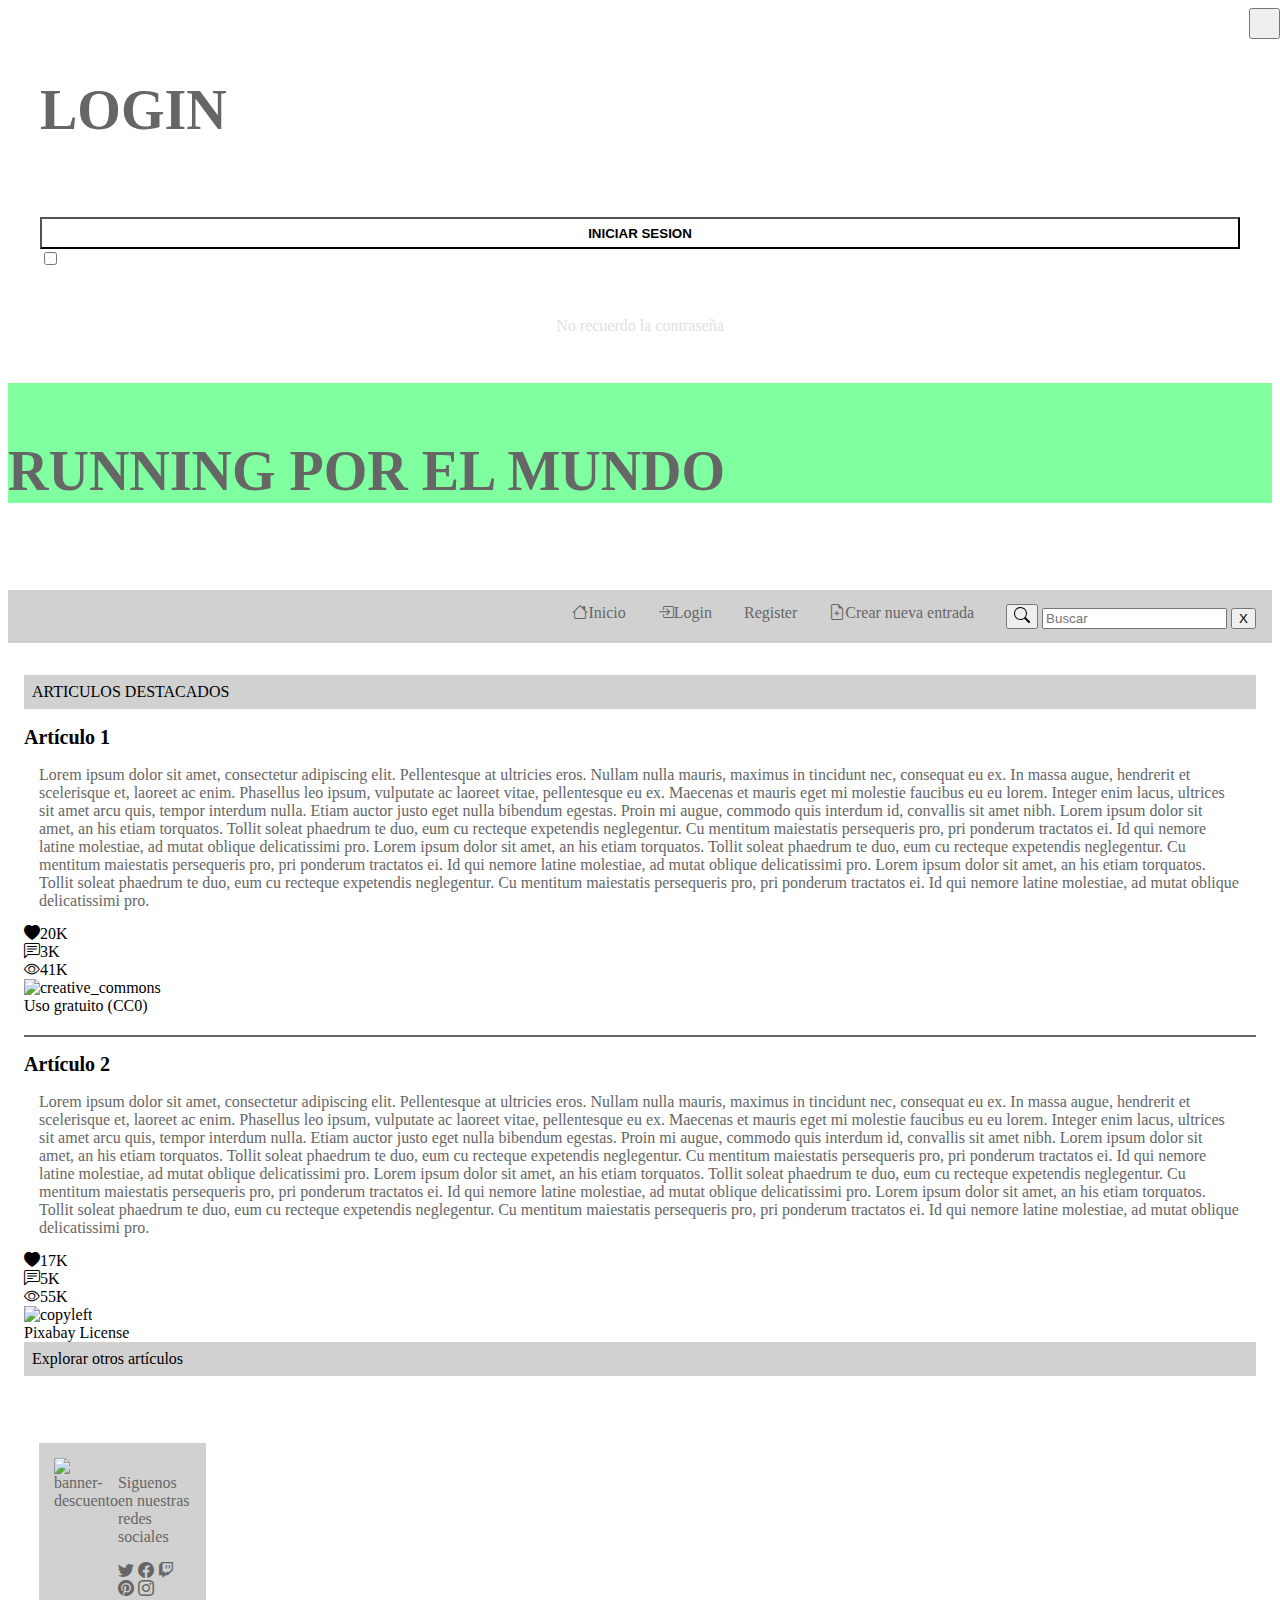
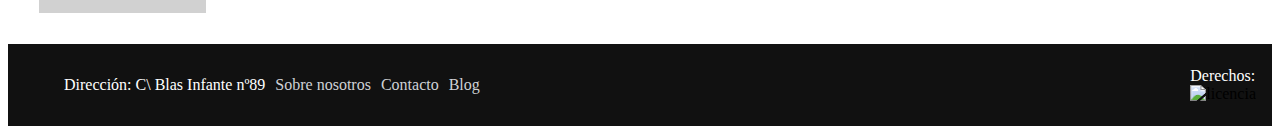
==== index.html @ 79277d88 "Arreglo 2" ====
<!DOCTYPE html>
<html lang="en">

<head>
  <meta charset="UTF-8" />
  <meta http-equiv="X-UA-Compatible" content="IE=edge" />
  <meta name="viewport" content="width=device-width, initial-scale=1.0" />
  <title>Layout responsive</title>
  <link rel="stylesheet" href="styles/styles.css" />
  <link rel="stylesheet" href="https://cdn.jsdelivr.net/npm/bootstrap-icons@1.10.3/font/bootstrap-icons.css" />
  <link href="https://cdn.jsdelivr.net/npm/bootstrap@5.3.0-alpha1/dist/css/bootstrap.min.css" rel="stylesheet"
    integrity="sha384-GLhlTQ8iRABdZLl6O3oVMWSktQOp6b7In1Zl3/Jr59b6EGGoI1aFkw7cmDA6j6gD" crossorigin="anonymous" />
  <link id="tema-estilo" rel="stylesheet" type="text/css" href="styles/claro.css">
  <script defer src="js/utils.js"></script>
  <script defer src="https://cdn.jsdelivr.net/npm/bootstrap@5.3.0-alpha1/dist/js/bootstrap.bundle.min.js"
    integrity="sha384-w76AqPfDkMBDXo30jS1Sgez6pr3x5MlQ1ZAGC+nuZB+EYdgRZgiwxhTBTkF7CXvN"
    crossorigin="anonymous"></script>
</head>

<body>
  <!-- MODAL -->
  <div class="modal fade" id="ModalForm" tabindex="-1" aria-hidden="true">
    <div class="modal-dialog modal-dialog-centered">
      <div class="modal-content">
        <div class="modal-body">
          <button type="button" class="btn-close btn-close-white" data-bs-dismiss="modal" aria-label="Close"></button>
          <div class="myform bg-dark bg-opacity-50">
            <h1 class="text-center">LOGIN</h1>
            <form>
              <div class="mb-3 mt-4">
                <label for="inputEmail" class="form-label">Dirección de correo</label>
                <input type="email" class="form-control" id="inputEmail"/>
              </div>
              <div class="mb-3">
                <label for="inputPass" class="form-label">Contraseña</label>
                <input type="password" class="form-control" id="inputPass" />
              </div>
              <button type="submit" class="btn btn-light mt-3">INICIAR SESION</button>
              <div class="my-3 form-check">
                <input type="checkbox" class="form-check-input" id="checkLogin" />
                <label class="form-check-label" for="checkLogin"><small>Recuerdame</small></label>
              </div>
              <p><a href="#">No recuerdo la contraseña</a></p>
            </form>
          </div>
        </div>
      </div>
    </div>
  </div>
  <!-- END MODAL-->
  <div class="container-fluid">
    <header class="row">
      <img class="logo col-1" src="img/logo.svg" alt="" />
      <h1 class="col-10 text-center">RUNNING POR EL MUNDO</h1>
      
    </header>
    <label class="col" id="switch">
      <input type="checkbox">
      <span class="slider round"></span>
  </label>
    <nav class="row">
      <ul class="m-0">
        <li>
          <a href="index.html"><i class="bi bi-house mx-2"></i>Inicio</a>
        </li>
        <li>
          <a id="login" data-bs-toggle="modal" data-bs-target="#ModalForm"><i
              class="bi bi-box-arrow-in-right mx-2" href="#"></i>Login</a>
        </li>
        <li><a href="register.html">Register</a></li>
        <li>
          <a href="#"><i class="bi bi-file-earmark-plus mx-2"></i>Crear nueva
            entrada</a>
        </li>
        <li>
          <div class="input-group col p-2">
            <button type="button" data-bs-toggle="collapse" data-bs-target=".collapseInput" aria-expanded="false"
              class="input-group-text">
              <svg xmlns="http://www.w3.org/2000/svg" width="16" height="16" fill="currentColor" class="bi bi-search"
                viewBox="0 0 16 16">
                <path
                  d="M11.742 10.344a6.5 6.5 0 1 0-1.397 1.398h-.001c.03.04.062.078.098.115l3.85 3.85a1 1 0 0 0 1.415-1.414l-3.85-3.85a1.007 1.007 0 0 0-.115-.1zM12 6.5a5.5 5.5 0 1 1-11 0 5.5 5.5 0 0 1 11 0z">
                </path>
              </svg>
            </button>
            <input type="text" class="form-control collapse collapse-horizontal collapseInput" placeholder="Buscar"
              aria-label="Search"/>
            <button type="button" data-bs-toggle="collapse" data-bs-target=".collapseInput"
              aria-expanded="false"
              class="input-group-text collapse collapse-horizontal input-group-text text-center collapseInput"
              aria-label="Close">X</button>
          </div>
        </li>
      </ul>
    </nav>
    <!--<div>
        <video autoplay muted loop id="myVideo">
          <source src="img/video.mp4" type="video/mp4" />
          Tu navegador no soporta la reproducción del video en HTML5
        </video>

        <div class="contentVideo" id="contentVideo">
          <h1>Heading</h1>
          <p class="texto_animado">
            Lorem ipsum dolor sit amet, an his etiam torquatos. Tollit soleat
            phaedrum te duo, eum cu recteque expetendis neglegentur. Cu mentitum
            maiestatis persequeris pro, pri ponderum tractatos ei. Id qui nemore
            latine molestiae, ad mutat oblique delicatissimi pro.
          </p>
          <button type="button" class="myBtn" id="myPauseBtn">Pause</button>
        </div>
        <button
            type="button"
            id="myCloseBtn"
            class="btn-close btn-close-white"
            aria-label="Close"
          ></button>
      </div>-->
    <div class="row">
      <div class="articulos col-10 px-5">
        <section>
          <div class="row">
            <header>ARTICULOS DESTACADOS</header>
            <div class="col-8">
              <h2 class="mt-3">Artículo 1</h2>
              <article class="mt-1 textArt">
                Lorem ipsum dolor sit amet, consectetur adipiscing elit.
                Pellentesque at ultricies eros. Nullam nulla mauris, maximus
                in tincidunt nec, consequat eu ex. In massa augue, hendrerit
                et scelerisque et, laoreet ac enim. Phasellus leo ipsum,
                vulputate ac laoreet vitae, pellentesque eu ex. Maecenas et
                mauris eget mi molestie faucibus eu eu lorem. Integer enim
                lacus, ultrices sit amet arcu quis, tempor interdum nulla.
                Etiam auctor justo eget nulla bibendum egestas. Proin mi
                augue, commodo quis interdum id, convallis sit amet nibh.
                Lorem ipsum dolor sit amet, an his etiam torquatos. Tollit soleat
                phaedrum te duo, eum cu recteque expetendis neglegentur. Cu mentitum
                maiestatis persequeris pro, pri ponderum tractatos ei. Id qui nemore
                latine molestiae, ad mutat oblique delicatissimi pro.
                Lorem ipsum dolor sit amet, an his etiam torquatos. Tollit soleat
                phaedrum te duo, eum cu recteque expetendis neglegentur. Cu mentitum
                maiestatis persequeris pro, pri ponderum tractatos ei. Id qui nemore
                latine molestiae, ad mutat oblique delicatissimi pro.
                Lorem ipsum dolor sit amet, an his etiam torquatos. Tollit soleat
                phaedrum te duo, eum cu recteque expetendis neglegentur. Cu mentitum
                maiestatis persequeris pro, pri ponderum tractatos ei. Id qui nemore
                latine molestiae, ad mutat oblique delicatissimi pro.
              </article>
              <div class="row text-center">
                <div class="col-2 border border-dark rounded-start-3 mx-2"><i class="bi bi-heart-fill mx-1"></i>20K
                </div>
                <div class="col-2 border border-dark mx-2"><i class="bi bi-chat-left-text mx-1"></i>3K</div>
                <div class="col-2 border border-dark rounded-end-3 mx-2"><i class="bi bi-eye mx-1"></i>41K</div>
              </div>
            </div>
            <div class="imagen col mt-3">
              <img src="img/creative_commons.jpg" alt="creative_commons" />
              <br />
              <a href="https://www.pexels.com/es-ES/creative-commons-images/" target="_blank">Uso gratuito (CC0)</a>
            </div>
          </div>
        </section>
        <hr />
        <section>
          <div class="row">
            <div class="col-8">
              <h2 class="mt-3">Artículo 2</h2>
              <article class="mt-1 textArt">
                Lorem ipsum dolor sit amet, consectetur adipiscing elit.
                Pellentesque at ultricies eros. Nullam nulla mauris, maximus
                in tincidunt nec, consequat eu ex. In massa augue, hendrerit
                et scelerisque et, laoreet ac enim. Phasellus leo ipsum,
                vulputate ac laoreet vitae, pellentesque eu ex. Maecenas et
                mauris eget mi molestie faucibus eu eu lorem. Integer enim
                lacus, ultrices sit amet arcu quis, tempor interdum nulla.
                Etiam auctor justo eget nulla bibendum egestas. Proin mi
                augue, commodo quis interdum id, convallis sit amet nibh.
                Lorem ipsum dolor sit amet, an his etiam torquatos. Tollit soleat
                phaedrum te duo, eum cu recteque expetendis neglegentur. Cu mentitum
                maiestatis persequeris pro, pri ponderum tractatos ei. Id qui nemore
                latine molestiae, ad mutat oblique delicatissimi pro.
                Lorem ipsum dolor sit amet, an his etiam torquatos. Tollit soleat
                phaedrum te duo, eum cu recteque expetendis neglegentur. Cu mentitum
                maiestatis persequeris pro, pri ponderum tractatos ei. Id qui nemore
                latine molestiae, ad mutat oblique delicatissimi pro.
                Lorem ipsum dolor sit amet, an his etiam torquatos. Tollit soleat
                phaedrum te duo, eum cu recteque expetendis neglegentur. Cu mentitum
                maiestatis persequeris pro, pri ponderum tractatos ei. Id qui nemore
                latine molestiae, ad mutat oblique delicatissimi pro.
              </article>
              <div class="row text-center">
                <div class="col-2 border border-dark rounded-start-3 mx-2"><i class="bi bi-heart-fill mx-1"></i>17K
                </div>
                <div class="col-2 border border-dark mx-2"><i class="bi bi-chat-left-text mx-1"></i>5K</div>
                <div class="col-2 border border-dark rounded-end-3 mx-2"><i class="bi bi-eye mx-1"></i>55K</div>
              </div>
            </div>
            <div class="imagen col">
              <img src="img/copyleft.jpg" alt="copyleft" /> <br />
              <a href="https://pixabay.com/es/service/terms/" target="_blank">Pixabay License</a>
            </div>
          </div>
          <footer class="mt-4">
            <a href="#">Explorar otros artículos</a>
          </footer>
        </section>
      </div>
      <div class="sidebars col">
        <aside class="w-100 row">
          <img class="banner" id="myImg" src="img/banner.png" alt="banner-descuento" />
          <div id="redes" class="mt-4">
            <p class="text-center">Siguenos en nuestras redes sociales</p>
            <div class="row">
              <i class="bi bi-twitter col-2"></i>
              <i class="bi bi-facebook col-2"></i>
              <i class="bi bi-twitch col-2"></i>
              <i class="bi bi-pinterest col-2"></i>
              <i class="bi bi-instagram col-2"></i>
            </div>
          </div>
        </aside>
      </div>

      <footer class="col-12">
        <div class="footer-menu col-11">
          <ul class="f-menu row">
            <li>Dirección: C\ Blas Infante nº89</li>
            <li><a href="#">Sobre nosotros</a></li>
            <li><a href="#">Contacto</a></li>
            <li><a href="#">Blog</a></li>
          </ul>
        </div>
        <div class="col">
          Derechos: <br />
          <a href="https://creativecommons.org/licenses/by-nc/4.0/" target="_blank"><img src="img/88x31.png"
              alt="licencia" class="licencia_footer" /></a>
        </div>
      </footer>
    </div>
  </div>

</body>

</html>
---- styles/styles.css ----
@import url("https://fonts.googleapis.com/css2?family=Merriweather:wght@300&display=swap");

.container {
  font-family: "Merriweather";
}

/* HEADER */
header {
  background-color: #7fffa0;
}

h1 {
  color: #666;
  font-size: 3.5em !important;
  align-self: center;
  font-family: Copperplate,Copperplate Gothic Light,fantasy; 
}

h2{
  font-size: 1.25rem !important;
}


/* NAV */
nav {
  background-color: #d1d1d1;
}

nav ul {
  list-style-type: none;
  display: flex;
  justify-content: center;
}

nav li a,
nav li div {
  display: block;
  color: #666 !important;
  text-align: center;
  padding: 14px 16px;
  text-decoration: none;
}

nav li a:hover {
  background-color: #a6a6a6;
  cursor: pointer;
}

nav ul li:first-child {
  margin-left: auto;
}

nav ul li:nth-of-type(6) {
  margin-left: auto;
}

/* ARTICLE */
.articulos {
  background-color: white;
  padding: 1em;
}

.textArt {
  overflow: hidden;
   display: -webkit-box;
   -webkit-line-clamp: 9;
   -webkit-box-orient: vertical;
   word-wrap: break-word;
}

.articulos img {
  width: 100%;
}

section {
  margin-bottom: 20px;
  background-color: #fff;
}

section header,
section footer {
  padding: 0.5em;
  background-color: #d1d1d1;
}

hr {
  border: 1px solid #666;
  background-color: #666;
}

/* ASIDE */
article,
aside {
  margin: 15px;
  color: #666;
  display: flex;
  justify-content: center;
}



@-webkit-keyframes zoom {
  from {
    -webkit-transform: scale(0);
  }

  to {
    -webkit-transform: scale(1);
  }
}

@keyframes zoom {
  from {
    transform: scale(0);
  }

  to {
    transform: scale(1);
  }
}

.close {
  position: absolute;
  right: 35px;
  top: 27px;
  font-size: 40px;
  font-weight: bold;
  transition: 0.3s;
  border: 0;
}

.close:hover,
.close:focus {
  color: #bbb;
  text-decoration: none;
  cursor: pointer;
}

.info {
  width: 95%;
  margin-top: 15px;
  margin-left: 5%;
}

aside {
  background-color: #d1d1d1;
  width: 137px;
  padding: 15px;
}

.sidebars {
  padding: 1em;
}

a {
  color: black;
  text-decoration: none !important;
}

a:hover {
  color: #4967ff;
}

/* FOOTER */
footer {
  align-items: center;
  display: flex;
  justify-content: space-between;
  padding: 1em;
  background: #111;
  color: #fff;
}

.footer-menu {
  float: right;
}

.footer-menu ul {
  display: flex;
}

.footer-menu ul li {
  padding-right: 10px;
  display: block;
}

.footer-menu ul li a {
  color: #cfd2d6;
  text-decoration: none;
}

.footer-menu ul li a:hover {
  color: #27bcda;
}

@media screen and (min-width: 375px) and (max-width: 667px) and (orientation: portrait) {
  .container {
    display: flex;
    flex-direction: column;
  }
}

/* VIDEO */
#myVideo {
  position: fixed;
  right: 0;
  bottom: 0;
  min-width: 100%;
  min-height: 100%;
}

.contentVideo {
  position: fixed;
  bottom: 0;
  right: 0;
  background: rgba(0, 0, 0, 0.5);
  color: #f1f1f1;
  width: 100%;
  padding: 20px;
}

.ocultar {
  display: none !important;
}

.myBtn {
  width: 200px;
  font-size: 18px;
  padding: 10px;
  border: none;
  background: #000;
  color: #fff;
  cursor: pointer;
}

.myBtn:hover {
  background: #ddd;
  color: black;
}

.texto_animado {
  position: relative;
  animation-name: example;
  animation-duration: 4s;
  animation-delay: 3s;
}

#myCloseBtn {
  position: absolute;
  top: 1em;
  right: 1em;
  color: white !important;
  background-color: red;
}

@keyframes example {
  0% {
    left: 0px;
    top: 0px;
  }
  50% {
    left: 200px;
  }

  100% {
    left: 0px;
    top: 0px;
  }
}

/* MODAL */

#ModalForm .modal-cont {
  width: 80% !important;
  margin: 0 auto !important;
}

#ModalForm .modal-body {
  padding: 0 !important;
}
#ModalForm .btn-close {
  position: absolute !important;
  right: 0 !important;
  padding: 1em !important;
}

#ModalForm .myform {
  padding: 2em !important;
  max-width: 100% !important;
  color: #fff !important;
}
@media (max-width: 576px) {
  #ModalForm .myform {
    max-width: 90% !important;
    margin: 0 auto !important;
  }
}
#ModalForm .form-control:focus {
  box-shadow: inset 0 -1px 0 #7e7e7e !important;
}
#ModalForm .form-control {
  background-color: inherit !important;
  color: #fff !important;
  padding-left: 0 !important;
  border: 0 !important;
  border-radius: 0 !important;
  border-bottom: 1px solid #fff !important;
  -webkit-border-radius: 0 !important;
  -moz-border-radius: 0 !important;
  -ms-border-radius: 0 !important;
  -o-border-radius: 0 !important;
}
#ModalForm .myform .btn {
  width: 100% !important;
  font-weight: 800 !important;
  background-color: #fff !important;
  border-radius: 0 !important;
  padding: 0.5em 0 !important;
  -webkit-border-radius: 0 !important;
  -moz-border-radius: 0 !important;
  -ms-border-radius: 0 !important;
  -o-border-radius: 0 !important;
}
#ModalForm .myform .btn:hover {
  background-color: inherit !important;
  color: #fff !important;
  border-color: #fff !important;
}
#ModalForm p {
  text-align: center !important;
  padding-top: 2em !important;
  color: grey !important;
}
#ModalForm p a {
  color: #e1e1e1 !important;
  text-decoration: none !important;
}
#ModalForm p a:hover {
  color: #fff !important;
}

/* REGISTER */
@import url("https://fonts.googleapis.com/css2?family=Poppins:wght@300;400;500;600;700;800;900&display=swap");

.wrapper {
  max-width: 850px;
  background-color: #c6c6c6;
  border-radius: 10px;
  position: relative;
  display: flex;
  margin: 50px auto;
  box-shadow: 0 8px 20px 0px #1f1f1f1a;
  overflow: hidden;
}

.wrapper h2 {
  font-weight: 700;
  font-size: 25px;
  padding: 5px 0 0;
  margin-bottom: 34px;
  pointer-events: none;
}

.wrapper .form-right {
  padding: 20px 40px;
  position: relative;
  width: 100%;
}

.wrapper .form-right h2 {
  color: black;
}

.wrapper .form-right label {
  font-weight: 600;
  font-size: 15px;
  color: #666;
  display: block;
  margin-bottom: 8px;
}

.wrapper .form-right .input-field {
  width: 100%;
  padding: 10px 15px;
  border: 1px solid #e5e5e5;
  border-top-left-radius: 5px;
  border-bottom-right-radius: 5px;
  outline: none;
  color: #333;
}

.wrapper .form-right .input-field:focus {
  border: 1px solid #31a031;
}

.wrapper .option {
  display: block;
  position: relative;
  padding-left: 30px;
  margin-bottom: 12px;
  font-size: 0.95rem;
  font-weight: 900;
  cursor: pointer;
  user-select: none;
}

.wrapper .option input {
  position: absolute;
  opacity: 0;
  cursor: pointer;
  height: 0;
  width: 0;
}

.wrapper .checkmark {
  position: absolute;
  top: 0;
  left: 0;
  height: 18px;
  width: 18px;
  background-color: #fff;
  border: 2px solid #ddd;
  border-radius: 2px;
}

.wrapper .option:hover input ~ .checkmark {
  background-color: #f1f1f1;
}

.wrapper .option input:checked ~ .checkmark {
  border: 2px solid #e5e5e5;
  background-color: #fff;
  transition: 300ms ease-in-out all;
}

.wrapper .checkmark:after {
  content: "\2713";
  position: absolute;
  display: none;
  color: #3786bd;
  font-size: 1rem;
}

.wrapper .option input:checked ~ .checkmark:after {
  display: block;
}

.wrapper .option .checkmark:after {
  left: 2px;
  top: -4px;
  width: 5px;
  height: 10px;
}

.wrapper .register {
  padding: 12px;
  background: #3786bd;
  border-top-left-radius: 5px;
  border-bottom-right-radius: 5px;
  width: 130px;
  border: none;
  margin: 6px 0 50px 0px;
  cursor: pointer;
  color: #fff;
  font-weight: 700;
  font-size: 15px;
}

.wrapper .cancelar {
  padding: 12px;
  background: #ff4a4a;
  border-top-left-radius: 5px;
  border-bottom-right-radius: 5px;
  width: 130px;
  border: none;
  margin: 6px 0 50px 0px;
  cursor: pointer;
  color: #fff;
  font-weight: 700;
  font-size: 15px;
}

.wrapper .register:hover {
  background-color: #3785bde0;
}

.wrapper .cancelar:hover {
  background-color: #ff6767;
}

.wrapper a {
  text-decoration: none;
}

@media (max-width: 860.5px) {
  .wrapper {
    margin: 50px 5px;
  }
}

@media (max-width: 767.5px) {
  .wrapper {
    flex-direction: column;
    margin: 30px 20px;
  }
}

@media (max-width: 575px) {
  .wrapper {
    margin: 30px 15px;
  }
  .wrapper .form-right {
    padding: 25px;
  }
}

/* BOTON CAMBIO DE TEMA */

#switch {
  position: relative;
  display: inline-block;
  width: 60px;
  height: 34px;
}

#switch input { 
  opacity: 0;
  width: 0;
  height: 0;
}

.slider {
  position: absolute;
  cursor: pointer;
  top: 0;
  left: 0;
  right: 0;
  bottom: 0;
  background-color:var(--color-fuente);
  -webkit-transition: .4s;
  transition: .4s;
}

.slider:before {
  position: absolute;
  content: "";
  height: 26px;
  width: 26px;
  left: 4px;
  bottom: 4px;
  background-color:var(--color-fondo);
  -webkit-transition: .4s;
  transition: .4s;
}

input:checked + .slider {
  background-color: var(--color-fuente);
}

input:focus + .slider {
  box-shadow: 0 0 1px var(--color-fuente);
}

input:checked + .slider:before {
  -webkit-transform: translateX(26px);
  -ms-transform: translateX(26px);
  transform: translateX(26px);
}

.slider.round {
  border-radius: 34px;
}

.slider.round:before {
  border-radius: 50%;
}

/* RESPONSIVE */
@media (max-width: 1250px) {
  .textArt {
     -webkit-line-clamp: 6;
  }
  h1 {
    font-size: 3em !important;
  }
}

@media (max-width: 1000px) {
  .textArt {
     -webkit-line-clamp: 4;
  }
  h1 {
    font-size: 2.5em !important;
  }
}

@media (max-width: 767px) {
  .textArt {
     -webkit-line-clamp: 2;
  }
  h1 {
    font-size: 1.5em !important;
  }
  
}
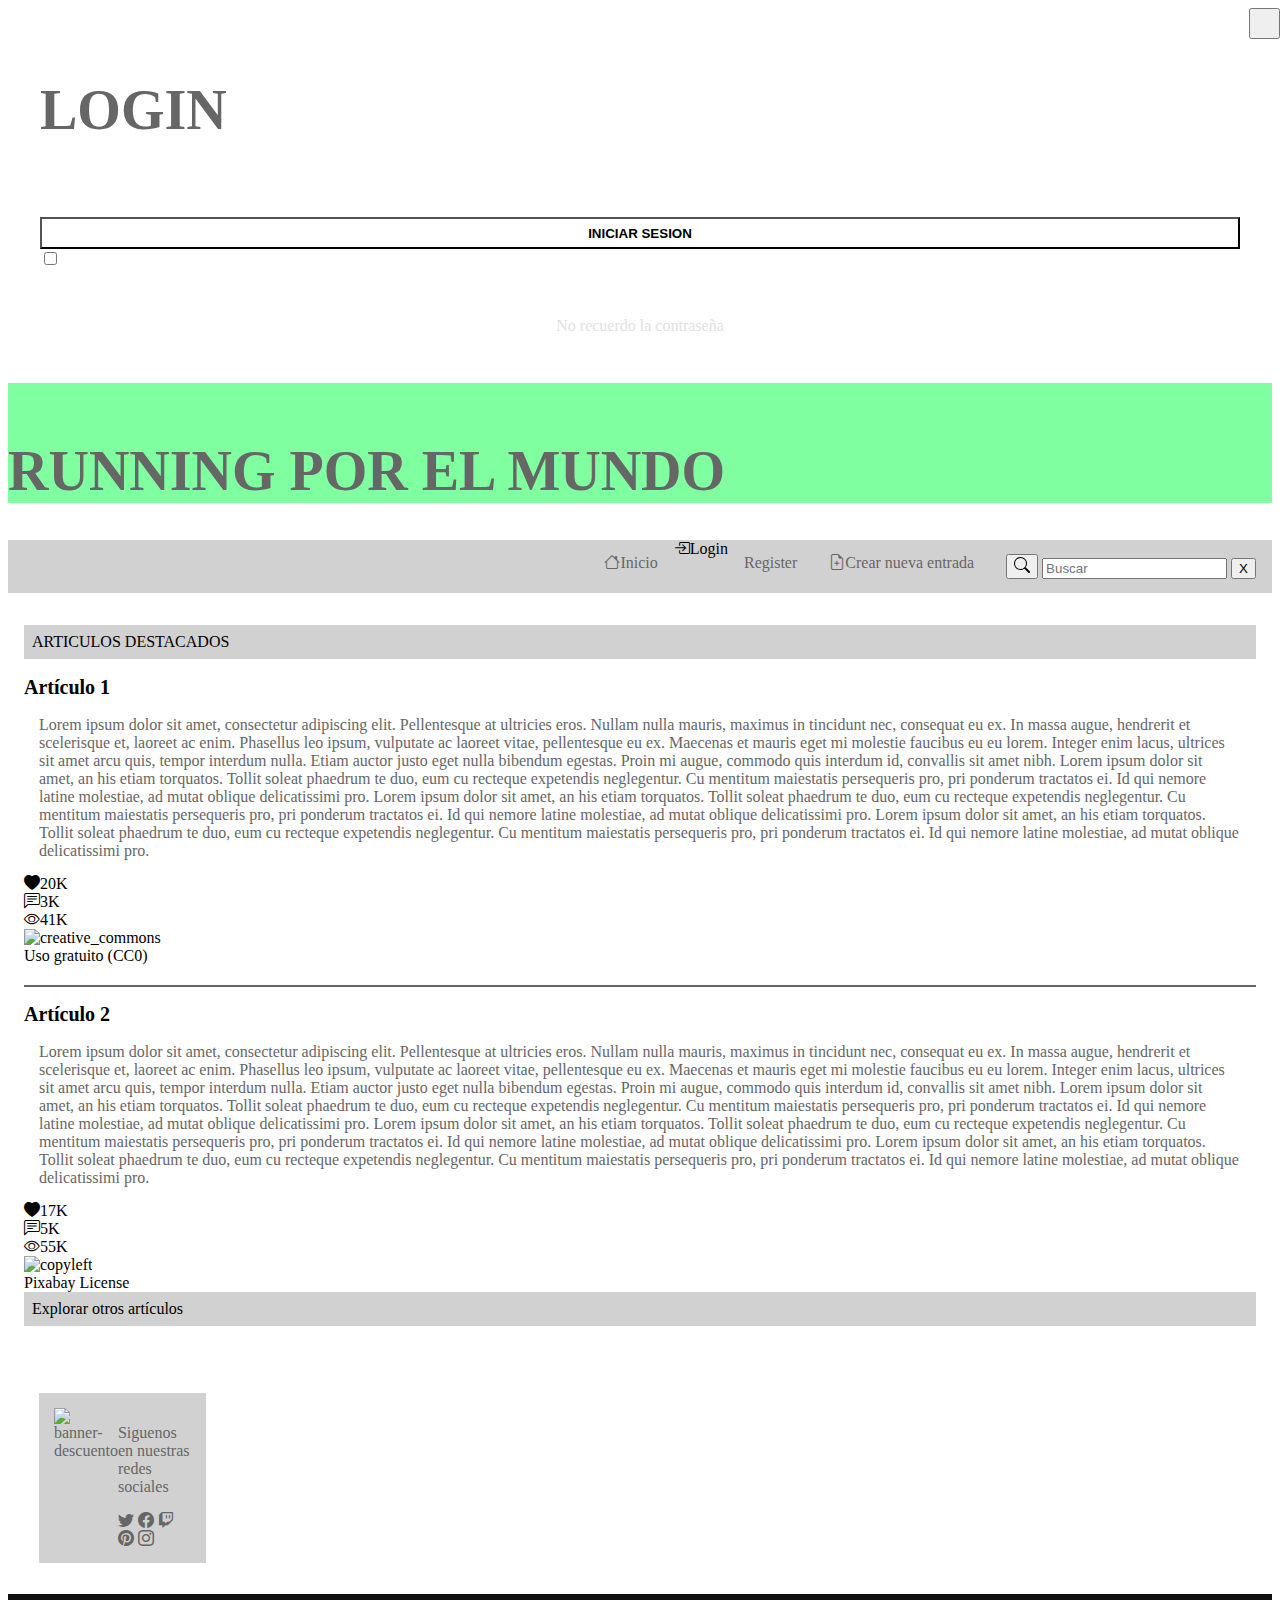
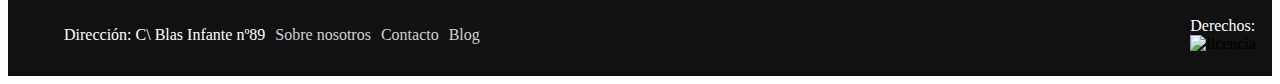
==== commit dd722eb2: "Update index.html" ====
--- a/index.html
+++ b/index.html
@@ -5,6 +5,7 @@
   <meta charset="UTF-8" />
   <meta http-equiv="X-UA-Compatible" content="IE=edge" />
   <meta name="viewport" content="width=device-width, initial-scale=1.0" />
+  <meta name="description" content="Autor: Alvaro Jurado Ortiz">
   <title>Layout responsive</title>
   <link rel="stylesheet" href="styles/styles.css" />
   <link rel="stylesheet" href="https://cdn.jsdelivr.net/npm/bootstrap-icons@1.10.3/font/bootstrap-icons.css" />
@@ -52,20 +53,14 @@
     <header class="row">
       <img class="logo col-1" src="img/logo.svg" alt="" />
       <h1 class="col-10 text-center">RUNNING POR EL MUNDO</h1>
-      
     </header>
-    <label class="col" id="switch">
-      <input type="checkbox">
-      <span class="slider round"></span>
-  </label>
     <nav class="row">
       <ul class="m-0">
         <li>
           <a href="index.html"><i class="bi bi-house mx-2"></i>Inicio</a>
         </li>
-        <li>
-          <a id="login" data-bs-toggle="modal" data-bs-target="#ModalForm"><i
-              class="bi bi-box-arrow-in-right mx-2" href="#"></i>Login</a>
+        <li id="login" data-bs-toggle="modal" data-bs-target="#ModalForm"><i
+              class="bi bi-box-arrow-in-right mx-2"></i>Login
         </li>
         <li><a href="register.html">Register</a></li>
         <li>
@@ -74,7 +69,7 @@
         </li>
         <li>
           <div class="input-group col p-2">
-            <button type="button" data-bs-toggle="collapse" data-bs-target=".collapseInput" aria-expanded="false"
+            <button type="button" data-bs-toggle="collapse" data-bs-target=".collapseInput" aria-expanded="false" aria-label="botonBuscar"
               class="input-group-text">
               <svg xmlns="http://www.w3.org/2000/svg" width="16" height="16" fill="currentColor" class="bi bi-search"
                 viewBox="0 0 16 16">
@@ -241,4 +236,4 @@
 
 </body>
 
-</html>+</html>
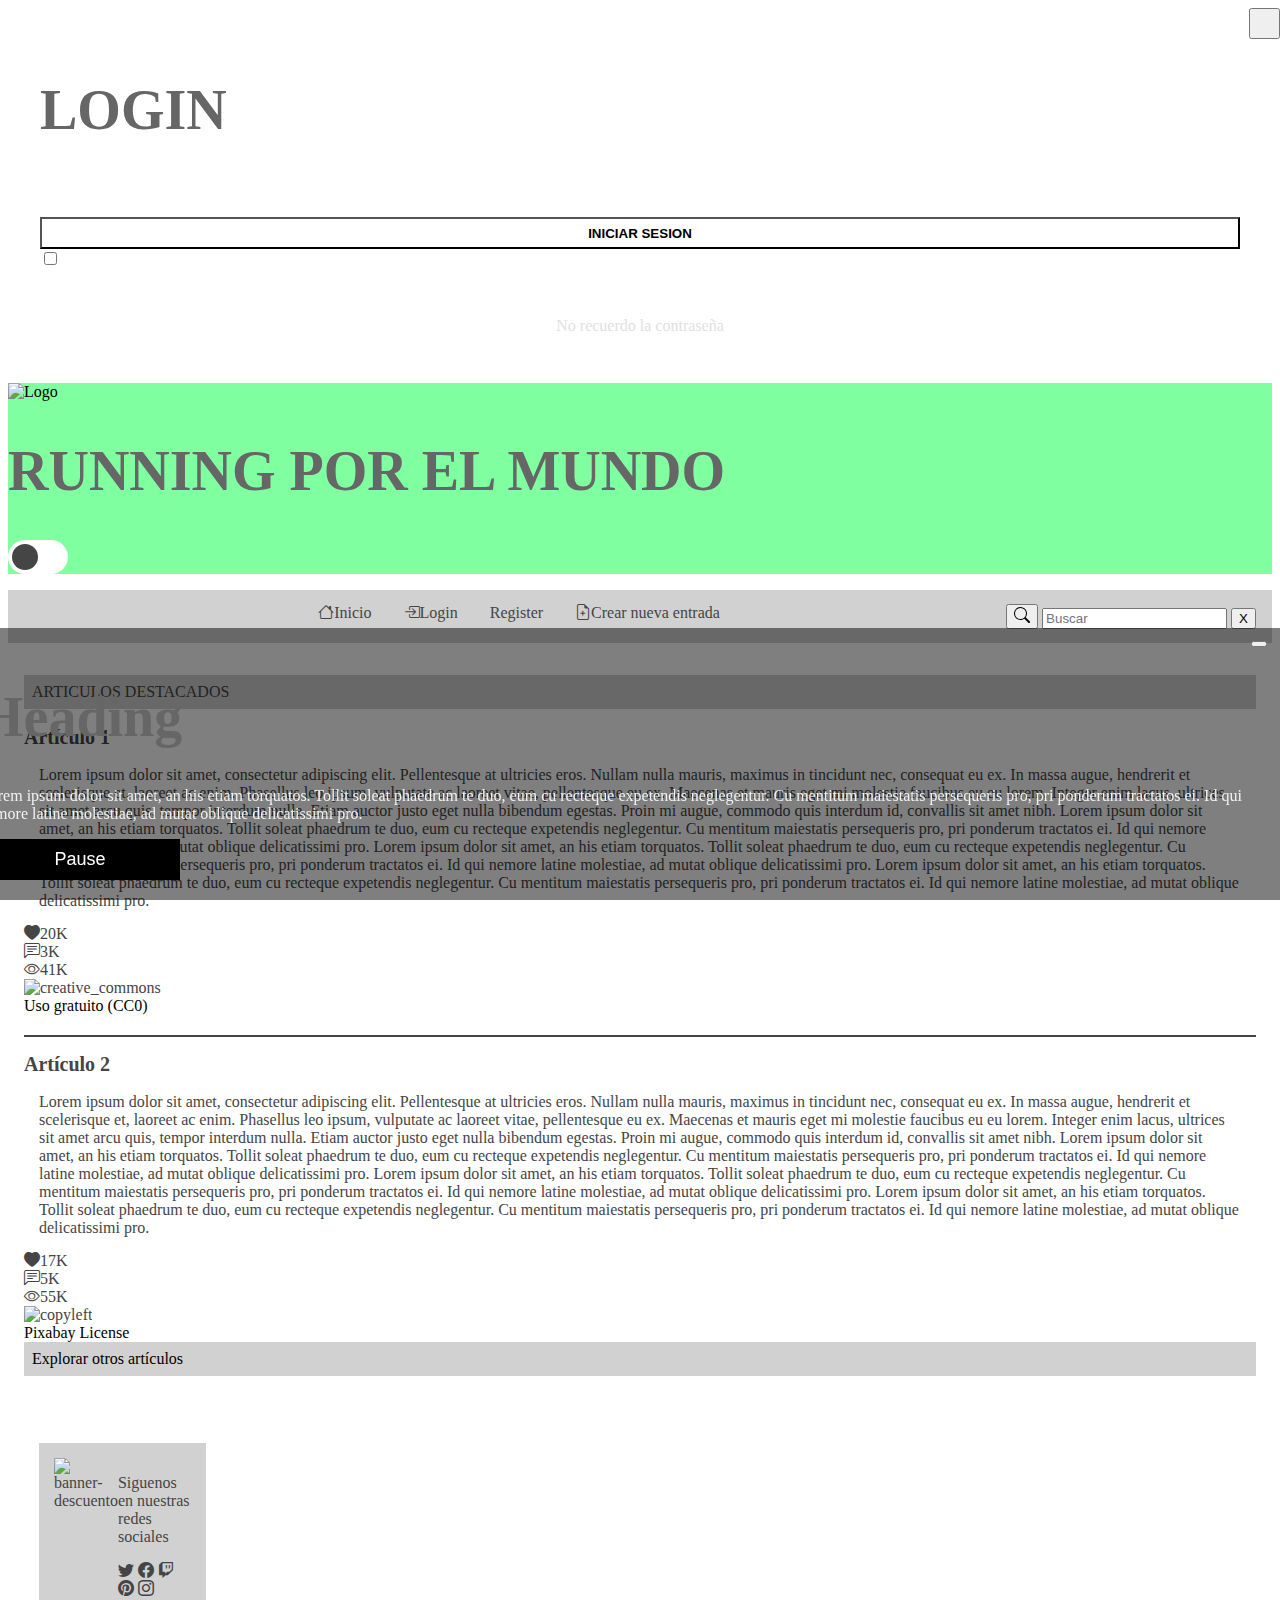
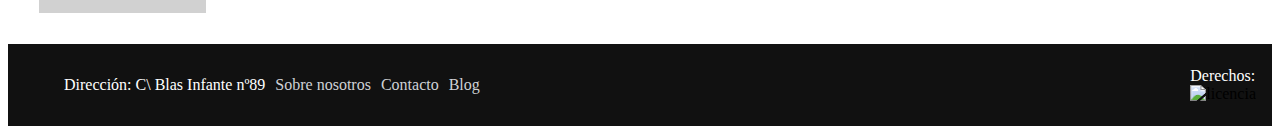
==== commit e11e62c6: "Subida proyecto" ====
--- a/index.html
+++ b/index.html
@@ -11,7 +11,6 @@
   <link rel="stylesheet" href="https://cdn.jsdelivr.net/npm/bootstrap-icons@1.10.3/font/bootstrap-icons.css" />
   <link href="https://cdn.jsdelivr.net/npm/bootstrap@5.3.0-alpha1/dist/css/bootstrap.min.css" rel="stylesheet"
     integrity="sha384-GLhlTQ8iRABdZLl6O3oVMWSktQOp6b7In1Zl3/Jr59b6EGGoI1aFkw7cmDA6j6gD" crossorigin="anonymous" />
-  <link id="tema-estilo" rel="stylesheet" type="text/css" href="styles/claro.css">
   <script defer src="js/utils.js"></script>
   <script defer src="https://cdn.jsdelivr.net/npm/bootstrap@5.3.0-alpha1/dist/js/bootstrap.bundle.min.js"
     integrity="sha384-w76AqPfDkMBDXo30jS1Sgez6pr3x5MlQ1ZAGC+nuZB+EYdgRZgiwxhTBTkF7CXvN"
@@ -30,7 +29,7 @@
             <form>
               <div class="mb-3 mt-4">
                 <label for="inputEmail" class="form-label">Dirección de correo</label>
-                <input type="email" class="form-control" id="inputEmail"/>
+                <input type="email" class="form-control" id="inputEmail" />
               </div>
               <div class="mb-3">
                 <label for="inputPass" class="form-label">Contraseña</label>
@@ -51,8 +50,14 @@
   <!-- END MODAL-->
   <div class="container-fluid">
     <header class="row">
-      <img class="logo col-1" src="img/logo.svg" alt="" />
+      <img class="logo col-1" src="img/logo.svg" alt="Logo" />
       <h1 class="col-10 text-center">RUNNING POR EL MUNDO</h1>
+      <div class="col text-center">
+        <label class="mt-4" id="switch">
+          <input type="checkbox">
+          <span class="slider round"></span>
+        </label>
+      </div>
     </header>
     <nav class="row">
       <ul class="m-0">
@@ -60,7 +65,7 @@
           <a href="index.html"><i class="bi bi-house mx-2"></i>Inicio</a>
         </li>
         <li id="login" data-bs-toggle="modal" data-bs-target="#ModalForm"><i
-              class="bi bi-box-arrow-in-right mx-2"></i>Login
+            class="bi bi-box-arrow-in-right mx-2"></i>Login
         </li>
         <li><a href="register.html">Register</a></li>
         <li>
@@ -69,8 +74,8 @@
         </li>
         <li>
           <div class="input-group col p-2">
-            <button type="button" data-bs-toggle="collapse" data-bs-target=".collapseInput" aria-expanded="false" aria-label="botonBuscar"
-              class="input-group-text">
+            <button type="button" data-bs-toggle="collapse" data-bs-target=".collapseInput" aria-expanded="false"
+              aria-label="botonBuscar" class="input-group-text">
               <svg xmlns="http://www.w3.org/2000/svg" width="16" height="16" fill="currentColor" class="bi bi-search"
                 viewBox="0 0 16 16">
                 <path
@@ -79,38 +84,32 @@
               </svg>
             </button>
             <input type="text" class="form-control collapse collapse-horizontal collapseInput" placeholder="Buscar"
-              aria-label="Search"/>
-            <button type="button" data-bs-toggle="collapse" data-bs-target=".collapseInput"
-              aria-expanded="false"
+              aria-label="Search" />
+            <button type="button" data-bs-toggle="collapse" data-bs-target=".collapseInput" aria-expanded="false"
               class="input-group-text collapse collapse-horizontal input-group-text text-center collapseInput"
               aria-label="Close">X</button>
           </div>
         </li>
       </ul>
     </nav>
-    <!--<div>
-        <video autoplay muted loop id="myVideo">
-          <source src="img/video.mp4" type="video/mp4" />
-          Tu navegador no soporta la reproducción del video en HTML5
-        </video>
-
-        <div class="contentVideo" id="contentVideo">
-          <h1>Heading</h1>
-          <p class="texto_animado">
-            Lorem ipsum dolor sit amet, an his etiam torquatos. Tollit soleat
-            phaedrum te duo, eum cu recteque expetendis neglegentur. Cu mentitum
-            maiestatis persequeris pro, pri ponderum tractatos ei. Id qui nemore
-            latine molestiae, ad mutat oblique delicatissimi pro.
-          </p>
-          <button type="button" class="myBtn" id="myPauseBtn">Pause</button>
-        </div>
-        <button
-            type="button"
-            id="myCloseBtn"
-            class="btn-close btn-close-white"
-            aria-label="Close"
-          ></button>
-      </div>-->
+    <div>
+      <video autoplay muted loop id="myVideo">
+        <source src="img/video.mp4" type="video/mp4" />
+        Tu navegador no soporta la reproducción del video en HTML5
+      </video>
+
+      <div class="contentVideo" id="contentVideo">
+        <h1>Heading</h1>
+        <p class="texto_animado">
+          Lorem ipsum dolor sit amet, an his etiam torquatos. Tollit soleat
+          phaedrum te duo, eum cu recteque expetendis neglegentur. Cu mentitum
+          maiestatis persequeris pro, pri ponderum tractatos ei. Id qui nemore
+          latine molestiae, ad mutat oblique delicatissimi pro.
+        </p>
+        <button type="button" class="myBtn" id="myPauseBtn">Pause</button>
+        <button type="button" id="myCloseBtn" class="btn-close btn-close-white" aria-label="Close"></button>
+      </div>
+    </div>
     <div class="row">
       <div class="articulos col-10 px-5">
         <section>
@@ -236,4 +235,4 @@
 
 </body>
 
-</html>
+</html>--- a/styles/styles.css
+++ b/styles/styles.css
@@ -2,6 +2,23 @@
 
 .container {
   font-family: "Merriweather";
+}
+
+body{
+  background-color: var(--color-fuente);
+}
+
+/* VARIABLES */
+:root {
+  --color-fuente: #ffffff;
+  --color-fondo: #454545;
+  --color-barras: #d1d1d1;
+}
+
+[tema="light"]{
+  --color-fuente: #454545;
+  --color-fondo: #fff;
+  --color-barras: #131313;
 }
 
 /* HEADER */
@@ -23,7 +40,7 @@
 
 /* NAV */
 nav {
-  background-color: #d1d1d1;
+  background-color: var(--color-barras);
 }
 
 nav ul {
@@ -33,15 +50,15 @@
 }
 
 nav li a,
-nav li div {
+nav li div, #login {
   display: block;
-  color: #666 !important;
+  color: var(--color-fondo) !important;
   text-align: center;
   padding: 14px 16px;
   text-decoration: none;
 }
 
-nav li a:hover {
+nav li a:hover, #login:hover{
   background-color: #a6a6a6;
   cursor: pointer;
 }
@@ -50,13 +67,13 @@
   margin-left: auto;
 }
 
-nav ul li:nth-of-type(6) {
+nav ul li:nth-of-type(5) {
   margin-left: auto;
 }
 
 /* ARTICLE */
 .articulos {
-  background-color: white;
+  background-color: var(--color-fuente);
   padding: 1em;
 }
 
@@ -66,6 +83,7 @@
    -webkit-line-clamp: 9;
    -webkit-box-orient: vertical;
    word-wrap: break-word;
+   color: var(--color-fondo);
 }
 
 .articulos img {
@@ -74,25 +92,26 @@
 
 section {
   margin-bottom: 20px;
-  background-color: #fff;
+  background-color: var(--color-fuente);
+  color: var(--color-fondo);
 }
 
 section header,
 section footer {
   padding: 0.5em;
-  background-color: #d1d1d1;
+  background-color: var(--color-barras);
 }
 
 hr {
-  border: 1px solid #666;
-  background-color: #666;
+  border: 1px solid var(--color-fondo) !important;
+  background-color: var(--color-fondo) !important;
 }
 
 /* ASIDE */
 article,
 aside {
   margin: 15px;
-  color: #666;
+  color: var(--color-fondo);
   display: flex;
   justify-content: center;
 }
@@ -143,13 +162,14 @@
 }
 
 aside {
-  background-color: #d1d1d1;
+  background-color: var(--color-barras);
   width: 137px;
   padding: 15px;
 }
 
 .sidebars {
   padding: 1em;
+  background-color: var(--color-fuente);;
 }
 
 a {
@@ -249,8 +269,6 @@
   position: absolute;
   top: 1em;
   right: 1em;
-  color: white !important;
-  background-color: red;
 }
 
 @keyframes example {
@@ -344,7 +362,7 @@
 
 .wrapper {
   max-width: 850px;
-  background-color: #c6c6c6;
+  background-color: var(--color-barras);
   border-radius: 10px;
   position: relative;
   display: flex;
@@ -368,13 +386,13 @@
 }
 
 .wrapper .form-right h2 {
-  color: black;
+  color: var(--color-fondo);
 }
 
 .wrapper .form-right label {
   font-weight: 600;
   font-size: 15px;
-  color: #666;
+  color: var(--color-fondo);
   display: block;
   margin-bottom: 8px;
 }
@@ -386,7 +404,7 @@
   border-top-left-radius: 5px;
   border-bottom-right-radius: 5px;
   outline: none;
-  color: #333;
+  color: var(--color-fondo);
 }
 
 .wrapper .form-right .input-field:focus {
@@ -492,6 +510,15 @@
   text-decoration: none;
 }
 
+.fondo{
+  background-color: var(--color-fuente);
+}
+
+.prueba{
+  --bs-breadcrumb-divider-color: var(--color-fondo) !important;
+  --bs-breadcrumb-item-active-color: var(--color-fondo) !important;
+}
+
 @media (max-width: 860.5px) {
   .wrapper {
     margin: 50px 5px;
@@ -515,7 +542,6 @@
 }
 
 /* BOTON CAMBIO DE TEMA */
-
 #switch {
   position: relative;
   display: inline-block;
@@ -585,13 +611,24 @@
   }
 }
 
-@media (max-width: 1000px) {
+@media (max-width: 1008px) {
   .textArt {
      -webkit-line-clamp: 4;
   }
   h1 {
     font-size: 2.5em !important;
   }
+  #switch {
+    width: 40px;
+    height: 24px;
+  }
+  .slider:before {
+    height: 18px;
+    width: 18px;
+    left: 2px;
+    bottom: 2px;
+  }
+  
 }
 
 @media (max-width: 767px) {
